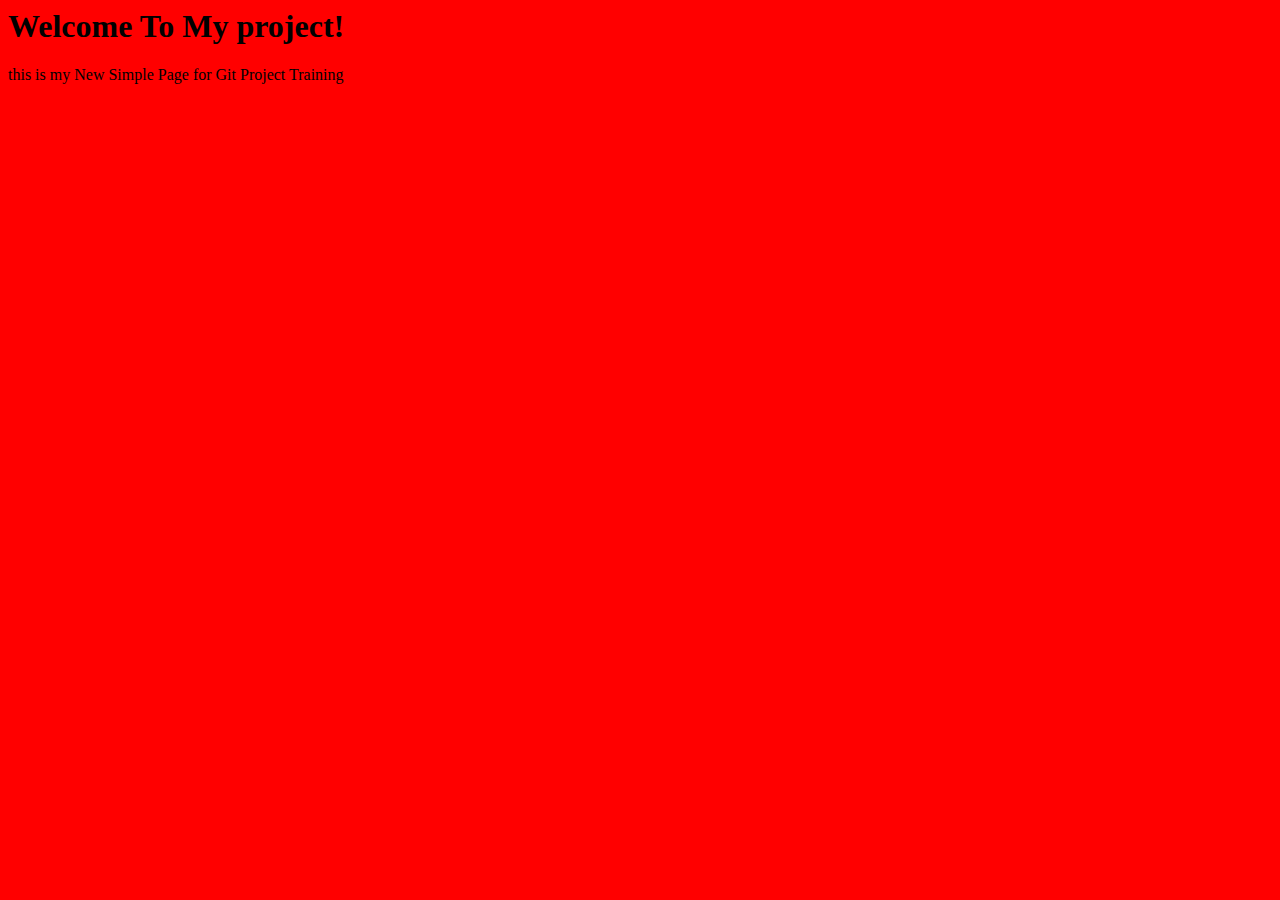
==== index.html @ 9945d960 "start" ====
<html>
<head>
<title>Maktabkhone-Giftproject</title>
<link href="main.css" rel="stylesheet"/>
</head>
<body>
<h1>Welcome To My project!</h1>
<p>this is my New Simple Page for Git Project Training</p>
</body>
</html>
---- main.css ----
body{
background-color:red;
}
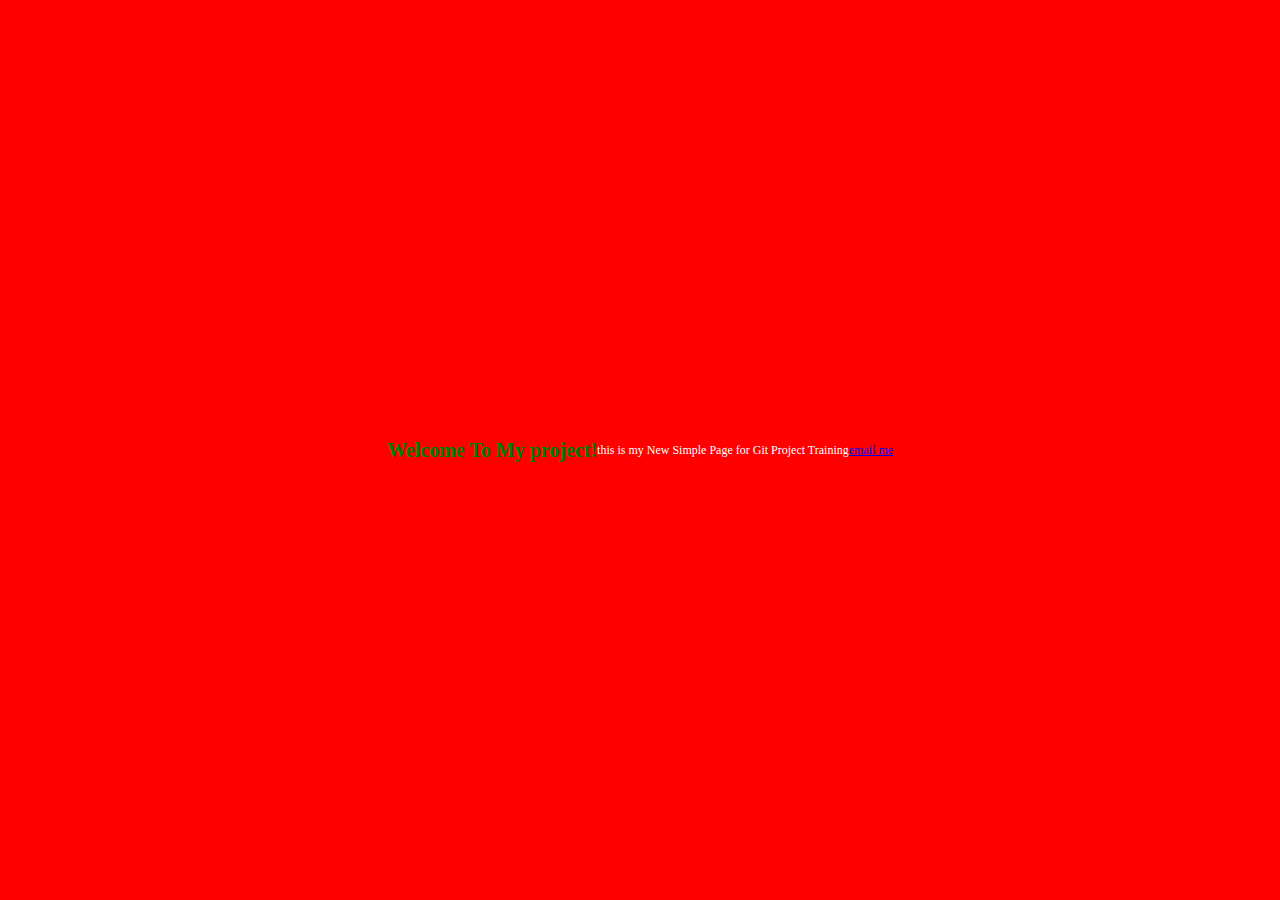
==== commit cff0cc84: "change typography styles" ====
--- a/index.html
+++ b/index.html
@@ -6,5 +6,6 @@
 <body>
 <h1>Welcome To My project!</h1>
 <p>this is my New Simple Page for Git Project Training</p>
+<a href="mailto:amirshams7196@gamil.com">email me</a>
 </body>
 </html>
--- a/main.css
+++ b/main.css
@@ -1,3 +1,13 @@
 body{
 background-color:red;
+color:white;
+font-size:12px;
+display: flex;
+align-items: center;
+justify-content: center;
+
 }
+h1{
+    font-size: 20px;
+    color:green;
+}
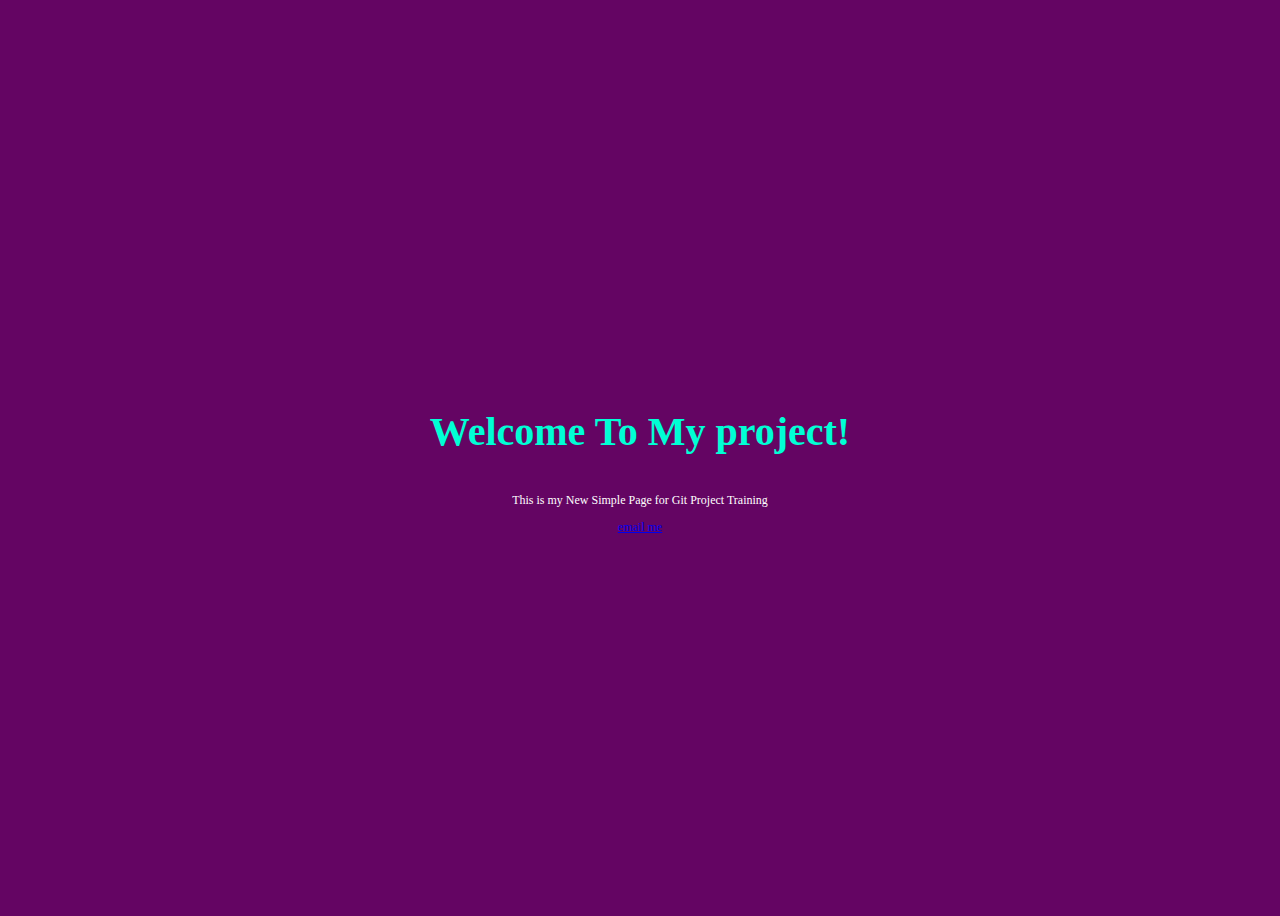
==== commit 9dd6b9af: "change text LowerCase to UpperCase" ====
--- a/index.html
+++ b/index.html
@@ -5,7 +5,7 @@
 </head>
 <body>
 <h1>Welcome To My project!</h1>
-<p>this is my New Simple Page for Git Project Training</p>
+<p>This is my New Simple Page for Git Project Training</p>
 <a href="mailto:amirshams7196@gamil.com">email me</a>
 </body>
 </html>
--- a/main.css
+++ b/main.css
@@ -1,13 +1,14 @@
 body{
-background-color:red;
+background-color:rgb(100, 5, 99);
 color:white;
 font-size:12px;
 display: flex;
+flex-direction: column;
 align-items: center;
 justify-content: center;
-
+height: 100vh;
 }
 h1{
-    font-size: 20px;
-    color:green;
+    font-size: 40px;
+    color:rgb(0, 255, 213);
 }
